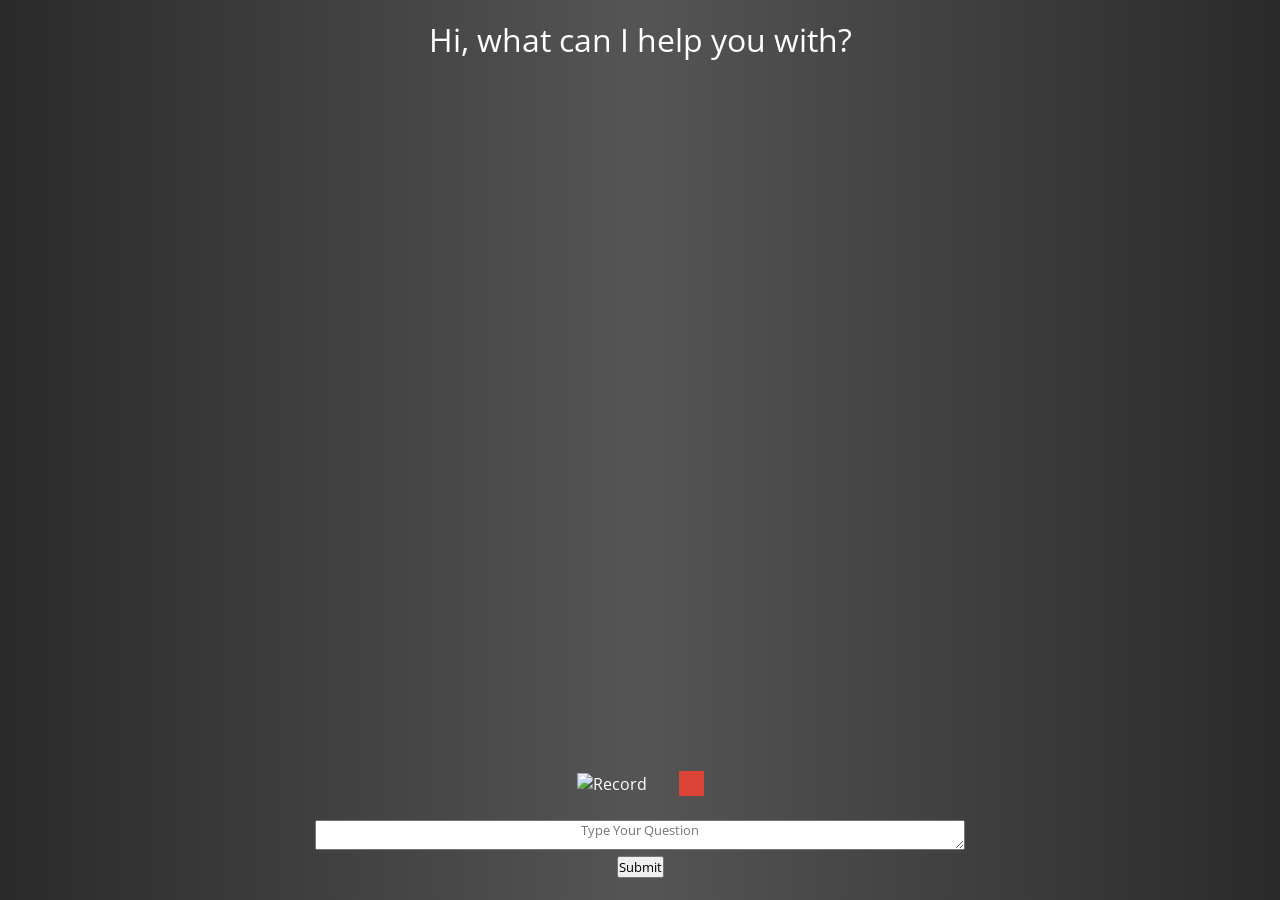
==== portfolio/src/main/webapp/index.html @ 63f972e2 "Merge branch 'master' into translation" ====
<!DOCTYPE html>
<html>
  <head>
    <meta charset="UTF-8">
    <meta name="viewport" content="width=device-width">
    <title>AI-ssistant</title>
    <link rel="stylesheet" href="style.css">
    <link href="https://fonts.googleapis.com/css2?family=Open+Sans:wght@300;400&display=swap" rel="stylesheet">
  </head>
  
  <body>

    <div id="header">
      <h1>Hi, what can I help you with?</h1>
      <section class="main-controls">
        <canvas class="visualizer" height="60px"></canvas>
      </section>
    </div> 
      
    <div id = "content">
       <div name = "convo-container"></div>
       <div name = "streaming" style="display: none"></div>
    </div>

    <div id="footer" >
      <section class="main-controls">
        <div id="buttons">
          <button class="record"><img src = "images/googlemic.jpg" class = 'microphone' alt = "Record"></button>
          <br>
          <button class="stop"><div class = 'box' alt = "Stop recording"></div> </button>
        </div>
      </section>
      
      <form name = 'input-form' onsubmit = "getResponseFromText(); return false">
        <textarea id = "text-input" placeholder= "Type Your Question"></textarea>
        <br>
        <input type="submit"/>
        <br><br>
      </form>
 
    </div>
    <audio id="sound-player" autoplay preload = "auto"></audio>
    <script src="https://cdn.rawgit.com/mattdiamond/Recorderjs/08e7abd9/dist/recorder.js"></script>
    <script src="script.js"></script>
  </body>
</html>
---- portfolio/src/main/webapp/style.css ----
body {

  background: rgb(42, 42, 42);
  background: linear-gradient(90deg, rgba(42,42,42,1) 0%, rgba(85,85,85,1) 50%, rgba(42,42,42,1) 100%);
  color: white;
  font-weight: 300;
  height: 100vh;
  margin: 0;
  display: flex;
  align-items: center;
  justify-content: center;
  text-align: center;
  font-family:'Open Sans', sans-serif;
}
 
h1 {
  font-weight: 200;
  font-style: 26px;
  margin: 10px;
}
 
#header {
  position:absolute; 
  top:0px; 
  Height: fit-content;
  overflow:hidden; 
  width: 90%; 
  max-width: 850px;
}
 
#footer {
  position:absolute; 
  bottom:0px; 
  Height: fit-content; 
  overflow:hidden; 
  width: 90%; 
  max-width: 850px;
}
 
#listening-graphic {
  display: initial;
}
 
#convo-container {
  display: initial;
}
 
#content {
  position:absolute; 
  top: inherit; 
  Bottom: inherit; 
  overflow: auto;
  width: 90%;
  max-width: 850px;
}
 
.user-side{
  text-align: right;
}
 
.assistant-side{
  text-align: left;
}
 
.media-display{
  margin-left:auto; 
  margin-right:auto;
  text-align: center;
}
 
textarea{
  font-family:'Open Sans', sans-serif;
  text-align: center;
  width: 80%;
  max-width: 650px;
  height: 30px;
}
 
button{
  font-family:'Open Sans', sans-serif;
}
 
input{
  font-family:'Open Sans', sans-serif;
} 
 
* {
  margin: 0;
  padding: 0;
  box-sizing: border-box;
}
 
html, body {
  height: 100%;
}
 
table {
  width: 100%;
}
 
h1, h2 {
  font-size: 2rem;
  text-align: center;
  font-weight: normal;
  padding: 0.5rem 0 0 0;
}
 
.main-controls {
  padding: 0.5rem 0;
}
 
canvas {
  display: block;
  margin-bottom: 0.5rem;
}
 
 
#buttons {
  display: flex;
  justify-content: center;
}
 
#buttons button {
  font-size: 1rem;
  padding: 1rem;
  min-width: 50px;
  min-height: 50px;
}
 
button {
  font-size: 1rem;
  background: rgba(255, 255, 255, 0);
  text-align: center;
  color: white;
  border: none;
  transition: all 0.2s;
  padding: 0.5rem;
}
 
.record{
  border-radius: 50%;
}
 
.microphone{
  max-height: 35px;
}
 
button:hover, button:focus {
  box-shadow: inset 0px 0px 10px rgba(255, 255, 255, 1);
  background: rgb(158, 158, 158);
}
 
.box{
    width: 25px;
    height: 25px;
  background-color: #DB4437;
}
 
.box:hover, .box:focus{
  box-shadow: inset 0px 0px 10px rgba(255, 255, 255, 1);
  background: #DB4437;
}
 
button:active {
  box-shadow: inset 0px 0px 20px rgba(0,0,0,0.5);
  transform: translateY(2px);
}
 
section, article {
  display: block;
}
 
 
/* Checkbox hack to control information box display */
 
label {
  font-size: 3rem;
  position: absolute;
  top: 2px;
  right: 3px;
  z-index: 5;
  cursor: pointer;
  background-color: black;
  border-radius: 10px;
}
 
input[type=checkbox] {
   position: absolute;
   top: -100px;
}
 
aside {
  position: fixed;
  top: 0;
  left: 0;
  width: 100%;
  height: 100%;
  transform: translateX(100%);
  transition: 0.3s all ease-out;
  background-color: #efefef;
  padding: 1rem;
}
 
aside p {
  font-size: 1.2rem;
  margin: 0.5rem 0;
}
 
aside a {
  color: #666;
}
 
/* Toggled State of information box */
input[type=checkbox]:checked ~ aside {
  transform: translateX(0);
}
 
/* Cursor when clip name is clicked over */
 
.clip p {
  cursor: pointer;
}
 
/* Adjustments for wider screens */
@media all and (min-width: 800px) {
  /* Don't take all the space as readability is lost when line length
     goes past a certain size */
  .wrapper {
    width: 90%;
    max-width: 1000px;
    margin: 0 auto;
  }
}
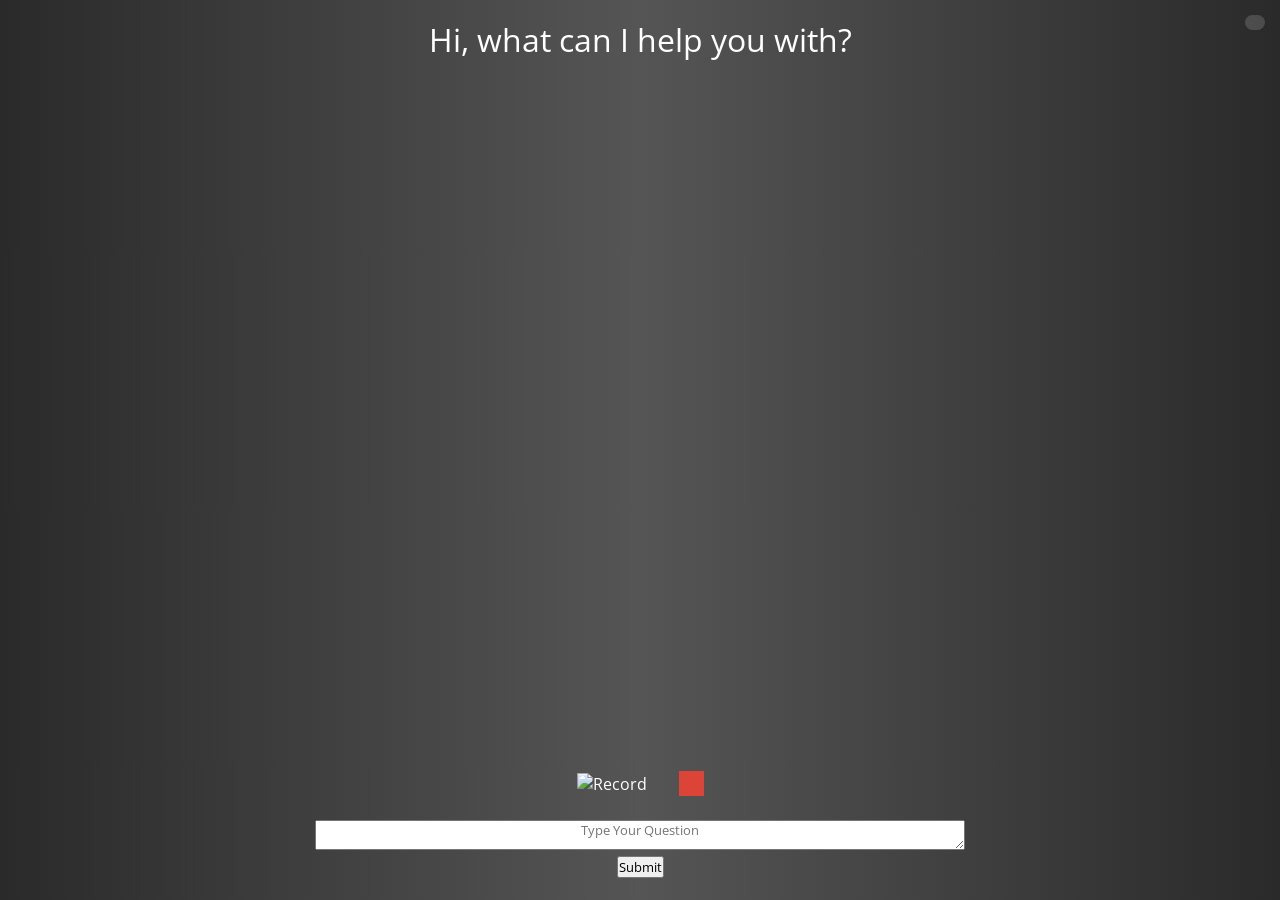
==== commit 3a814ae6: "Testing display more and previous" ====
--- a/portfolio/src/main/webapp/index.html
+++ b/portfolio/src/main/webapp/index.html
@@ -6,12 +6,13 @@
     <title>AI-ssistant</title>
     <link rel="stylesheet" href="style.css">
     <link href="https://fonts.googleapis.com/css2?family=Open+Sans:wght@300;400&display=swap" rel="stylesheet">
+    <script src="https://maps.googleapis.com/maps/api/js?key=API_KEY&libraries=places"></script> 
   </head>
-  
-  <body>
 
+  <body onload="authSetup()">
+    <div class="auth-link"></div>
     <div id="header">
-      <h1>Hi, what can I help you with?</h1>
+      <div name="greeting"><h1>Hi, what can I help you with?</h1></div>
       <section class="main-controls">
         <canvas class="visualizer" height="60px"></canvas>
       </section>
@@ -21,7 +22,7 @@
        <div name = "convo-container"></div>
        <div name = "streaming" style="display: none"></div>
     </div>
-
+    
     <div id="footer" >
       <section class="main-controls">
         <div id="buttons">
@@ -39,9 +40,15 @@
       </form>
  
     </div>
+     
     <audio id="sound-player" autoplay preload = "auto"></audio>
     <script src="https://cdn.rawgit.com/mattdiamond/Recorderjs/08e7abd9/dist/recorder.js"></script>
+    <script src="map.js"></script>
+    <script src="timer.js"></script>
+    <script src="agentDisplay.js"></script>
+    <script src="audio.js"></script>
+    <script src="book.js"></script>
     <script src="script.js"></script>
+    
   </body>
 </html>
-
--- a/portfolio/src/main/webapp/style.css
+++ b/portfolio/src/main/webapp/style.css
@@ -1,28 +1,38 @@
 body {
-
-  background: rgb(42, 42, 42);
-  background: linear-gradient(90deg, rgba(42,42,42,1) 0%, rgba(85,85,85,1) 50%, rgba(42,42,42,1) 100%);
-  color: white;
-  font-weight: 300;
-  height: 100vh;
-  margin: 0;
-  display: flex;
-  align-items: center;
-  justify-content: center;
-  text-align: center;
-  font-family:'Open Sans', sans-serif;
+    background: rgb(42, 42, 42);
+    background: linear-gradient(90deg, rgba(42,42,42,1) 0%, 
+                                        rgba(85,85,85,1) 50%, 
+                                        rgba(42,42,42,1) 100%);
+    font-weight: 300;
+    height: 100vh;
+    margin: 0;
+    display: flex;
+    align-items: center;
+    justify-content: center;
+    text-align: center;
+    font-family:'Open Sans', sans-serif;
 }
  
 h1 {
-  font-weight: 200;
-  font-style: 26px;
-  margin: 10px;
+    font-weight: 200;
+    font-style: 26px;
+    margin: 10px;
+    color: white;
+}
+
+p {
+    color: white;
+}
+
+#map {
+    width: 100%;
+    height: 300px;
 }
  
 #header {
   position:absolute; 
   top:0px; 
-  Height: fit-content;
+  height: fit-content;
   overflow:hidden; 
   width: 90%; 
   max-width: 850px;
@@ -31,7 +41,7 @@
 #footer {
   position:absolute; 
   bottom:0px; 
-  Height: fit-content; 
+  height: fit-content; 
   overflow:hidden; 
   width: 90%; 
   max-width: 850px;
@@ -47,28 +57,35 @@
  
 #content {
   position:absolute; 
-  top: inherit; 
-  Bottom: inherit; 
+  top: 200px; 
+  bottom: 200px; 
   overflow: auto;
   width: 90%;
   max-width: 850px;
 }
  
-.user-side{
+.user-side {
   text-align: right;
 }
  
-.assistant-side{
+.assistant-side {
   text-align: left;
 }
  
-.media-display{
+.media-display {
   margin-left:auto; 
   margin-right:auto;
   text-align: center;
 }
- 
-textarea{
+
+.timer-display {
+  background-color: rgba(255, 255, 255, 0.616);
+  color: rgb(58, 56, 56);
+  font-family: 'Open Sans', sans-serif;
+  font-size: 2.5rem;
+}
+ 
+textarea {
   font-family:'Open Sans', sans-serif;
   text-align: center;
   width: 80%;
@@ -76,11 +93,11 @@
   height: 30px;
 }
  
-button{
+button {
   font-family:'Open Sans', sans-serif;
 }
  
-input{
+input {
   font-family:'Open Sans', sans-serif;
 } 
  
@@ -137,8 +154,8 @@
   padding: 0.5rem;
 }
  
-.record{
-  border-radius: 50%;
+.record {
+   border-radius: 50%;
 }
  
 .microphone{
@@ -150,13 +167,13 @@
   background: rgb(158, 158, 158);
 }
  
-.box{
-    width: 25px;
-    height: 25px;
+.box {
+  width: 25px;
+  height: 25px;
   background-color: #DB4437;
 }
  
-.box:hover, .box:focus{
+.box:hover, .box:focus {
   box-shadow: inset 0px 0px 10px rgba(255, 255, 255, 1);
   background: #DB4437;
 }
@@ -169,10 +186,8 @@
 section, article {
   display: block;
 }
- 
- 
+
 /* Checkbox hack to control information box display */
- 
 label {
   font-size: 3rem;
   position: absolute;
@@ -185,8 +200,8 @@
 }
  
 input[type=checkbox] {
-   position: absolute;
-   top: -100px;
+  position: absolute;
+  top: -100px;
 }
  
 aside {
@@ -207,7 +222,7 @@
 }
  
 aside a {
-  color: #666;
+ color: #666;
 }
  
 /* Toggled State of information box */
@@ -216,18 +231,198 @@
 }
  
 /* Cursor when clip name is clicked over */
- 
 .clip p {
   cursor: pointer;
 }
+
+.auth-link {
+  position: absolute;
+  top: 5px;
+  right: 5px;
+  border-radius: 10px;
+  background-color:  rgba(255, 255, 255, 0.156);
+  padding: 10px;
+  padding-top: 5px;
+  margin: 10px;
+}
+
+.auth-link:hover {
+  cursor: pointer;
+  background-color: rgba(255, 255, 255, 0.356);
+}
+
+a.link {
+  font-family: 'Open Sans', sans-serif;
+  text-decoration: none;
+  color: white;
+  font-size: 1.3rem;
+}
  
 /* Adjustments for wider screens */
 @media all and (min-width: 800px) {
-  /* Don't take all the space as readability is lost when line length
-     goes past a certain size */
-  .wrapper {
-    width: 90%;
-    max-width: 1000px;
-    margin: 0 auto;
-  }
-}
+    /* Don't take all the space as readability is lost when line length
+        goes past a certain size */
+    .wrapper {
+        width: 90%;
+        max-width: 1000px;
+        margin: 0 auto;
+    }
+}
+
+#right-panel {
+    font-family: 'Open Sans', sans-serif;
+    position: absolute;
+    color: black;
+    right: 0px;
+    margin-top: -300px;
+    height: 300px;
+    width: 200px;
+    padding: 5px;
+    z-index: 5;
+    border: 1px solid #999;
+    background: #fff;
+}
+
+#right-panel select, #right-panel input {
+    font-size: 15px;
+}
+
+#right-panel select {
+    width: 100%;
+}
+
+#right-panel i {
+    font-size: 12px;
+}
+
+h3 {
+    font-size: 22px;
+    margin: 0 0 5px 0;
+    color: black;
+}
+
+ul {
+    list-style-type: none;
+    padding: 0;
+    margin: 0;
+    height: 210px;
+    width: 190px;
+    overflow-y: scroll;
+    border: 2px solid #bcbbbb;
+}
+
+li {
+    background-color: #f1f1f1;
+    padding: 10px;
+    text-overflow: ellipsis;
+    white-space: nowrap;
+    overflow: hidden;
+}
+
+li:nth-child(odd) {
+    background-color: #fcfcfc;
+}
+
+#more {
+    width: 100%;
+    margin: 3px 0 0 0;
+    color: black;
+    border-radius: 10px;
+    border: 1px solid #919090;
+}
+
+#more:disabled {
+   cursor: not-allowed;
+   pointer-events: none;
+   background-color: gray;
+   color: black;
+}
+
+.book-table {
+  background-color: rgba(255, 255, 255, 50%);
+  color: rgb(58, 56, 56);
+}
+
+.book-div {
+  background-color: rgba(255, 255, 255);
+  color: rgb(58, 56, 56);
+}
+
+.book-row {
+  background-color: rgba(255, 255, 255);
+  color: rgb(58, 56, 56);
+}
+
+td.book-thumbnail {
+  width: 10px;
+  padding: 5px;
+}
+
+td.book-about {
+  padding: 10px;
+  width:1%;
+  white-space:nowrap;
+}
+
+td.book-info {
+  padding: 10px;
+  text-align: left;
+}
+
+td.book-links {
+  padding: 10px;
+  width:1%;
+  white-space:nowrap;
+  text-align: left;
+}
+
+img.thumbnail {
+  max-height: 100px;
+}
+
+p.book {
+  color: hsl(0, 2%, 22%);
+  font-size: 14px;
+}
+
+button.book-button {
+  color: hsl(0, 2%, 30%);
+  border-color: hsl(0, 2%, 70%);
+  border-width: 1px;
+  border-style: solid;
+  border-radius: 8px;
+  padding: 3px;
+  font-size: 12px;
+}
+
+button.book-button:hover,button.book-button:focus {
+  background: none;
+  color: hsl(0, 2%, 22%);
+  border-color: #4c8bf5;
+  box-shadow: inset 0px 0px 10px rgba(255, 255, 255, 1);
+}
+
+a.book-link {
+  background: none;
+  color: hsl(0, 2%, 22%);
+}
+
+a.book-link:hover,a.book-link:focus {
+  background: none;
+  color: #4c8bf5;
+}
+
+td.prev-column {
+  text-align: left;
+  padding-left: 10px;
+}
+
+td.more-column {
+  text-align: right;
+  padding-right: 10px;
+}
+
+td.page-count {
+  text-align: center;
+  padding: 5px;
+}
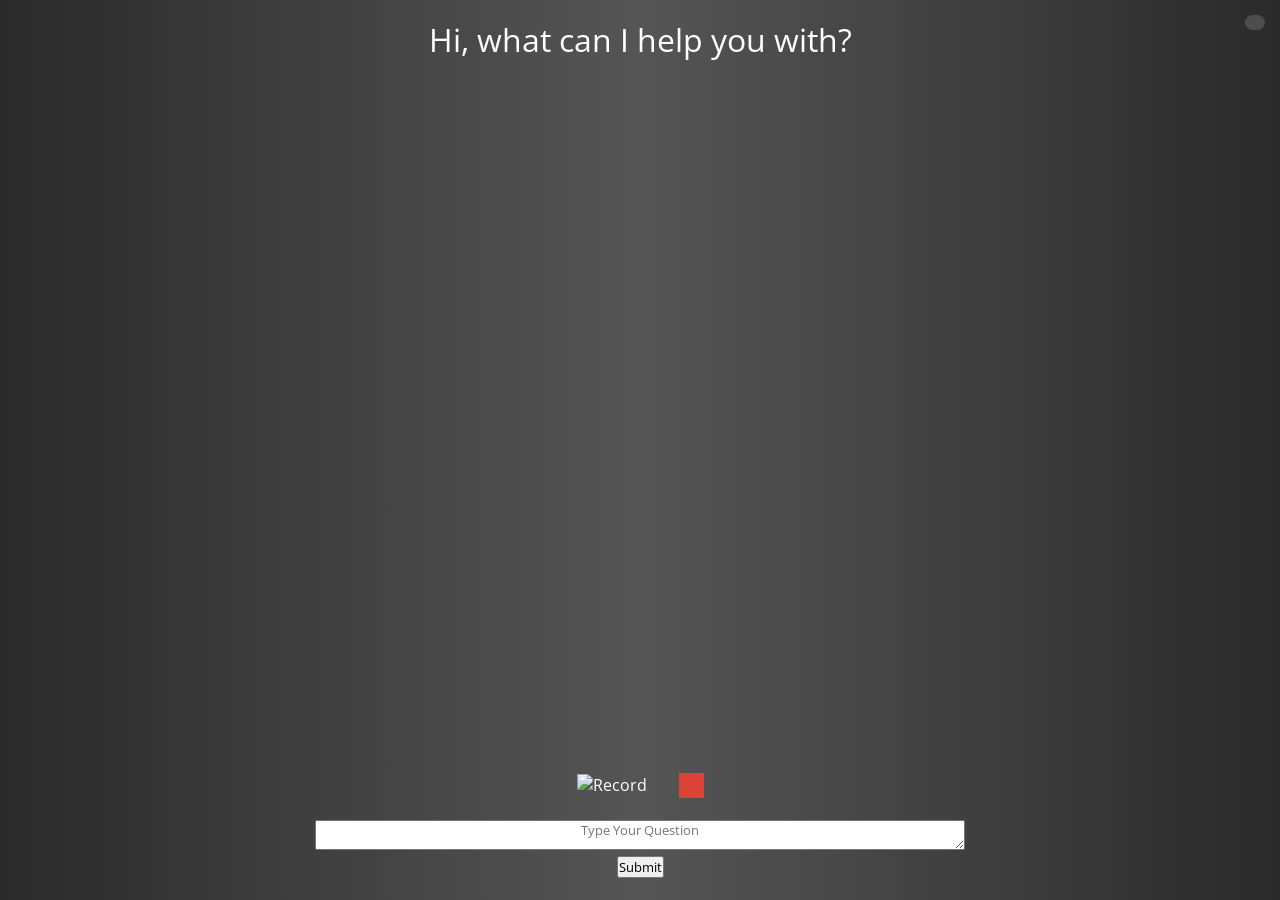
==== commit 6ed4633a: "Merge branch 'master' into BookDisplay" ====
--- a/portfolio/src/main/webapp/index.html
+++ b/portfolio/src/main/webapp/index.html
@@ -7,6 +7,10 @@
     <link rel="stylesheet" href="style.css">
     <link href="https://fonts.googleapis.com/css2?family=Open+Sans:wght@300;400&display=swap" rel="stylesheet">
     <script src="https://maps.googleapis.com/maps/api/js?key=API_KEY&libraries=places"></script> 
+        <script type="text/javascript" src="https://www.google.com/books/jsapi.js"></script>
+    <script type="text/javascript">
+      google.books.load();
+    </script>
   </head>
 
   <body onload="authSetup()">
@@ -14,7 +18,7 @@
     <div id="header">
       <div name="greeting"><h1>Hi, what can I help you with?</h1></div>
       <section class="main-controls">
-        <canvas class="visualizer" height="60px"></canvas>
+        <canvas class="visualizer" height="40px"></canvas>
       </section>
     </div> 
       
@@ -43,11 +47,12 @@
      
     <audio id="sound-player" autoplay preload = "auto"></audio>
     <script src="https://cdn.rawgit.com/mattdiamond/Recorderjs/08e7abd9/dist/recorder.js"></script>
+    <script src="workout.js"></script>
     <script src="map.js"></script>
     <script src="timer.js"></script>
+    <script src="book.js"></script>
     <script src="agentDisplay.js"></script>
     <script src="audio.js"></script>
-    <script src="book.js"></script>
     <script src="script.js"></script>
     
   </body>
--- a/portfolio/src/main/webapp/style.css
+++ b/portfolio/src/main/webapp/style.css
@@ -12,7 +12,55 @@
     text-align: center;
     font-family:'Open Sans', sans-serif;
 }
- 
+
+#videos {
+    width: 100%;
+    height: 1200px;
+    background-color: white;
+}
+
+.video-container {
+  padding: 15px;
+  float: left; 
+  margin: 20px 25px 0px 25px;
+  display: block;
+  overflow: auto;
+  border: 1px solid #ECECEC;
+  border-radius: 5px;
+}
+
+.video-thumbnail {
+    float: left
+}
+
+.video-thumbnail img {
+    display: block;
+    padding-right: 20px;
+}
+
+.video-description {
+    color: #333333;
+}
+
+.channel-title {
+    color: #b5b3b3;
+    font-weight: bold;
+}
+
+.video-title {
+    font-size: 18px;
+}
+
+.video-info {
+   color: #333333;
+   padding: 15px;
+   text-align: left;
+}
+
+.video-info a {
+    text-decoration: none;
+}
+
 h1 {
     font-weight: 200;
     font-style: 26px;
@@ -28,7 +76,7 @@
     width: 100%;
     height: 300px;
 }
- 
+
 #header {
   position:absolute; 
   top:0px; 
@@ -57,8 +105,8 @@
  
 #content {
   position:absolute; 
-  top: 200px; 
-  bottom: 200px; 
+  top: 150px; 
+  bottom: 150px; 
   overflow: auto;
   width: 90%;
   max-width: 850px;
@@ -135,6 +183,7 @@
 #buttons {
   display: flex;
   justify-content: center;
+  height: 55px;
 }
  
 #buttons button {
@@ -425,4 +474,17 @@
 td.page-count {
   text-align: center;
   padding: 5px;
+}
+
+p.description {
+  color: hsl(0, 2%, 22%);
+  font-size: 14px;
+  text-align: left;
+  padding: 10px;
+}
+
+.book-viewer {
+  width: 600px;
+  height: 400px;
+  text-align: center;
 }
